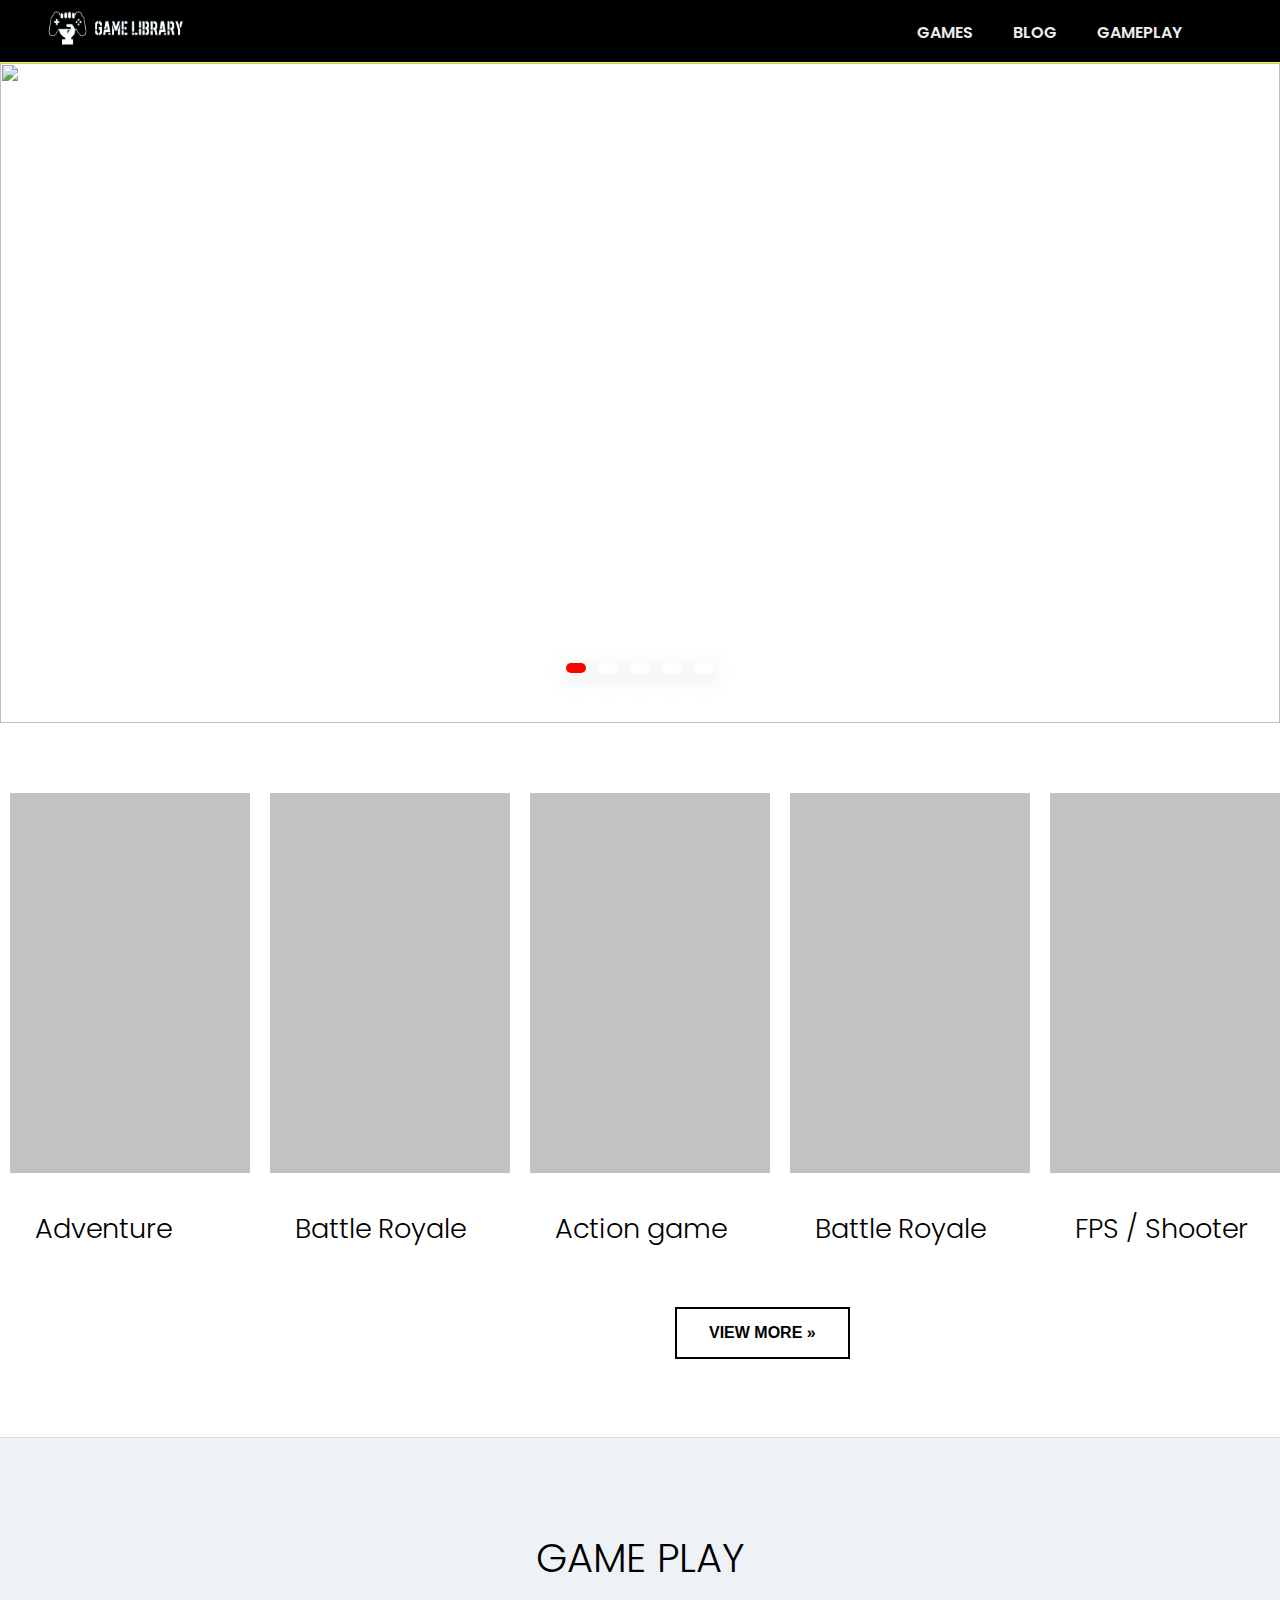
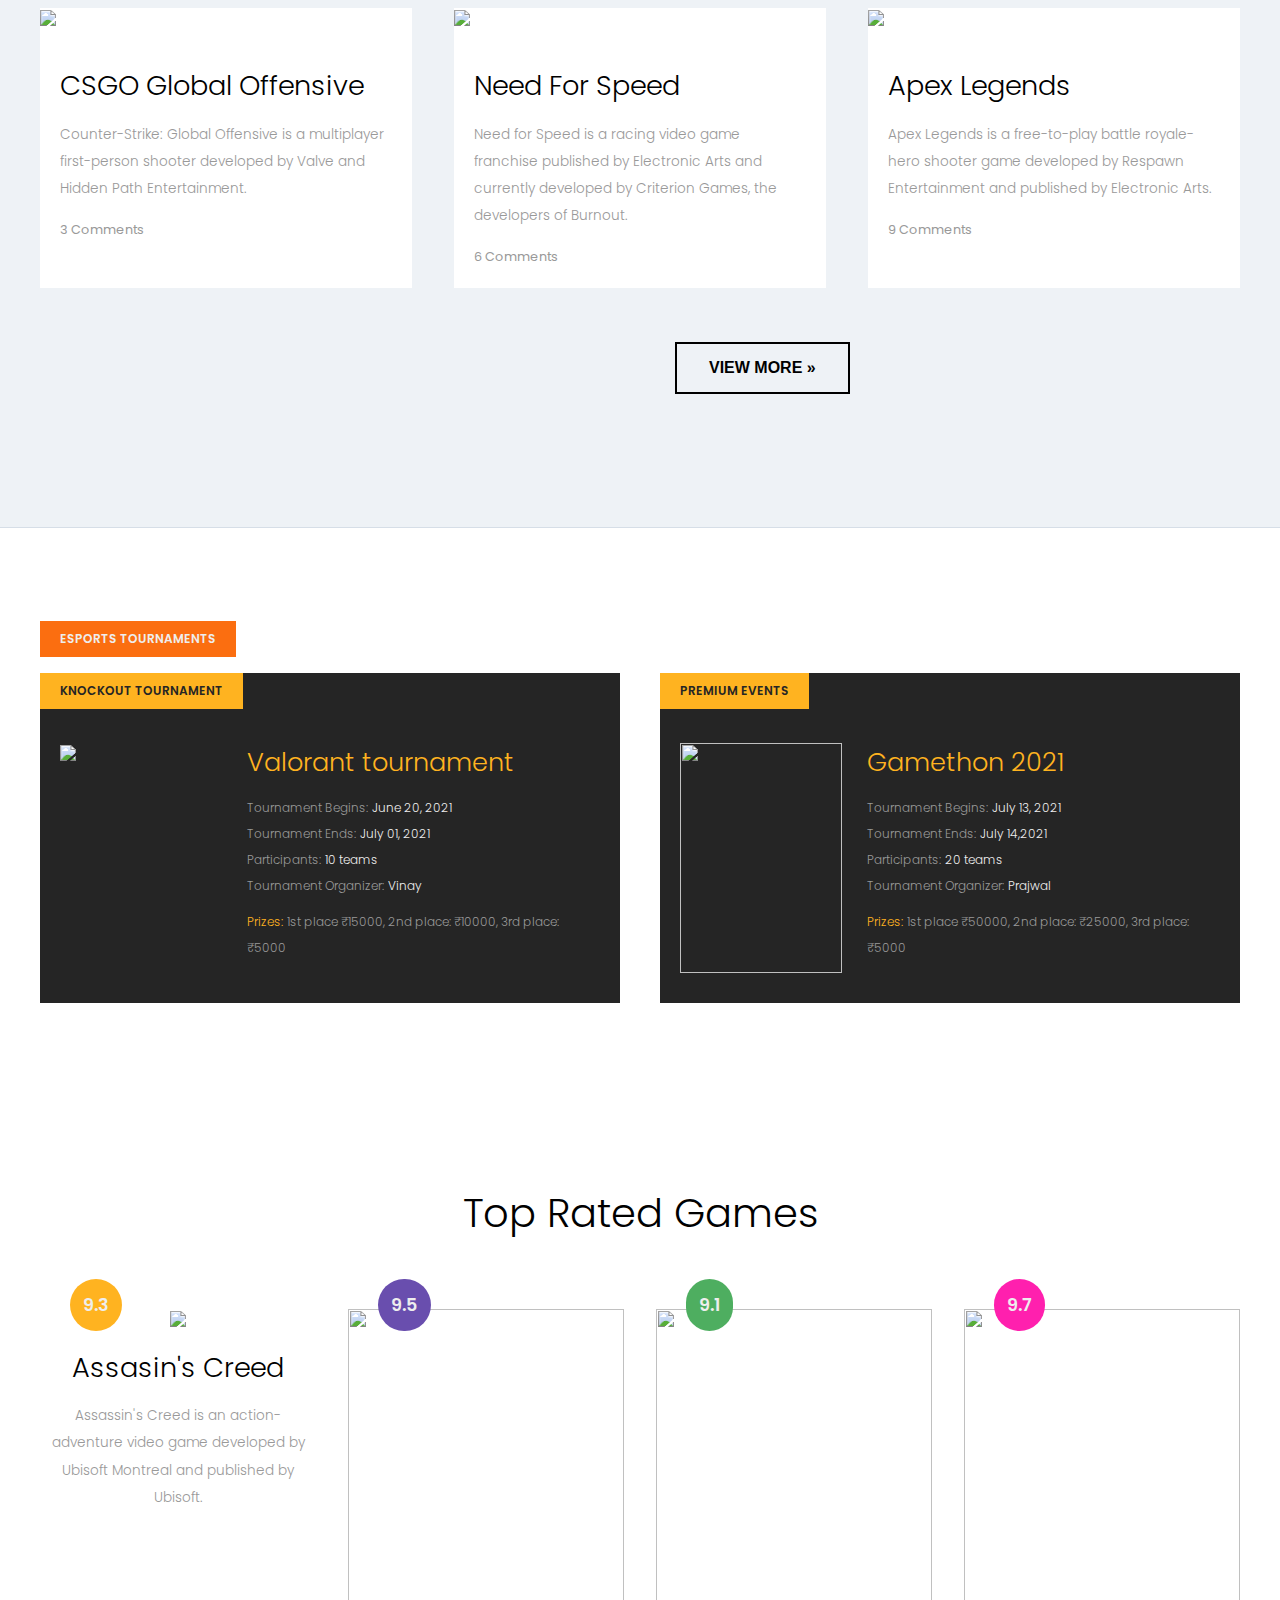
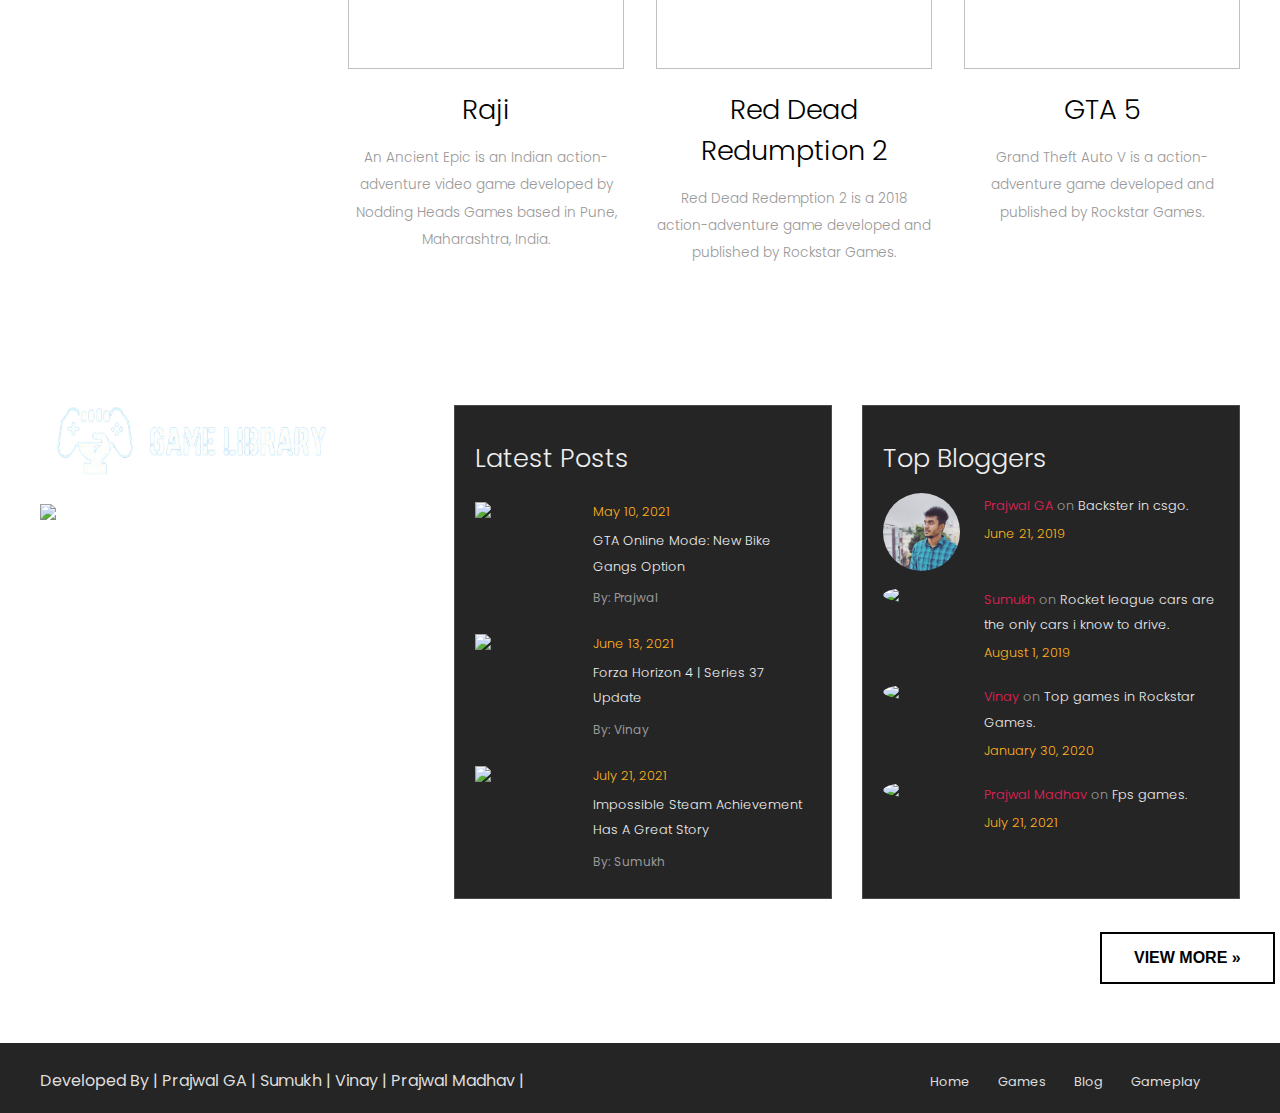
==== index.html @ 88065fc9 "Add files via upload" ====
<!DOCTYPE html>
<html>
    <head>
        <title>Game Library website</title>
        <meta name="viewport" content="width=device-width, initial-scale=1.0">
        <link href="styles.css" rel="Stylesheet" type="text/css" />
    </head>

    <body>
        <header>
            <div class="flex">
                <div class="logo">
                    <a href="#"><img src="logo.png" height="150px" id="logos" width='250px'alt="Game Library  Logo" /></a>
                </div>
                <nav>
                    <button id="nav-toggle" class="hamburger-menu">
                        <span class="strip"></span>
                        <span class="strip"></span>
                        <span class="strip"></span>
                    </button>
                    <ul id="nav-menu-container">
                        <li><a href="#"></a></li>
                        <li><a href="games.html">GAMES</a></li>
                        <li><a href="blog.html">BLOG</a></li>
                        <li><a href="gameplay.html">GAMEPLAY</a></li>
                        <li><a href="#"></a></li>
                    </ul>
                </nav>
                
            </div>
        </header>
    
        

                <div class="slider">
                    <div class="slide active">
                    <a href="https://www.callofduty.com/">
                    <img src="https://www.teahub.io/photos/full/56-564236_free-call-of-duty-black-ops-2-hd.jpg" alt="" >
                    </a>
                    <div class="info">
                        <h2></h2>
                        <p></p>
                    </div>
                    </div>
                    <div class="slide">
                    <a href="https://www.ea.com/en-gb/games/fifa/fifa-20">
                    <img src="https://www.apexxradio.com/wp-content/uploads/2020/04/zidane-fifa201.jpg" alt="">
                    </a>
                    <div class="info">
                        <h2></h2>
                        <p></p>
                    </div>
                    </div>
                    <div class="slide">
                    <a href="https://www.minecraft.net/en-us">
                    <img src="https://wallpapercave.com/wp/wp8484599.jpg" alt="">
                    </a>
                    <div class="info">
                        <h2></h2>
                        <p></p>
                    </div>
                    </div>
                    <div class="slide">
                    <a href="https://store.steampowered.com/app/730/CounterStrike_Global_Offensive/">
                    <img src="https://img.wallpapersafari.com/desktop/1920/1080/4/5/57ORE0.jpg" alt="">
                    </a>
                    <div class="info">
                        <h2></h2>
                        <p></p>
                    </div>
                    </div>
                    <div class="slide">
                    <a href="https://www.rockstargames.com/V/restricted-content/agegate/form?redirect=https%3A%2F%2Fwww.rockstargames.com%2FV%2F&options=&locale=en_us">
                    <img src="https://wallpaperaccess.com/full/707100.jpg" alt="">
                    </a>
                    <div class="info">
                        <h2></h2>
                        <p></p>
                    </div>
                    </div>
                    <div class="navigation">
                    <i class="fas fa-chevron-left prev-btn"></i>
                    <i class="fas fa-chevron-right next-btn"></i>
                    </div>
                    <div class="navigation-visibility">
                    <div class="slide-icon active"></div>
                    <div class="slide-icon"></div>
                    <div class="slide-icon"></div>
                    <div class="slide-icon"></div>
                    <div class="slide-icon"></div>
                    </div>
                </div>

                <main>
                    <section id="hero-image">
                        <div class="hero-marketing-text">
                            <h1><span></span></h1>
                            <h1> </h1>
                            <h5> </h5>
                            
                        </div>
                    </section>

        <!--
            <section id="latest-news">
                        <div class="flex">
                            <h5>Latest News</h5>
                            <div id="latest-news-container">
                                <div class="latest-news-item">
                                    <span class="badge new">New</span>
                                    <span class="latest-news-text">Lorem ipsum dolor sit amet, consectectur adipiscing elit ipsum.</span>
                                </div>
                            </div>
                        </div>
                    </section>--> 

                    <section id="game-types-boxes">
                        
                            <div class="flex">
                                <div class="box new">
                                    <div class="shade"></div>
                                    <span class="badge new"></span>
                                    <div class="contents">
                                        <h4>Adventure</h4>
                                        <p></p>
                                        <a href="#" class="comments"></a>
                                    </div>
                                </div>
                        

                        
                            <div class="box strategy">
                                <div class="shade"></div>
                                <span class="badge strategy"></span>
                                <div class="contents">
                                    <h4>Battle Royale </h4>
                                    <p></p>
                                    <a href="#" class="comments"></a>
                                </div>
                            </div>
                                            

                            <div class="box watchdogs">
                                <div class="shade"></div>
                                <span class="badge watchdogs"></span>
                                <div class="contents">
                                    <h4>Action game</h4>
                                    <p></p>
                                    <a href="#" class="comments"></a>
                                </div>
                            </div>

                            <div class="box fortnite">
                                <div class="shade"></div>
                                <span class="badge fortnite"></span>
                                <div class="contents">
                                    <h4>Battle Royale</h4>
                                    <p></p>
                                    <a href="#" class="comments"></a>
                                </div>
                            </div>

                            

                            <div class="box valorant">
                                <div class="shade"></div>
                                <span class="badge valorant"></span>
                                <div class="contents">
                                    <h4>FPS / Shooter</h4>
                                    <p></p>
                                    <a href="#" class="comments"></a>
                                </div>
                            </div>
                            
                        </div>
                        <a href="games.html" >
                            <p><button class="buttonnn"><b>VIEW MORE »</b></button></p>
                              </a>
                              
                    </section>

                    <section id="recent-games">
                        <h1>GAME PLAY</h1>
                        <div class="flex">
                            <div class="box">
                                <span class="badge new"></span>
                                <img src="https://media1.tenor.com/images/a952cc814cc72c1bb38d972f60461192/tenor.gif?itemid=9262028" />
                                <div class="box-lower-section">
                                    <h4>CSGO Global Offensive</h4>
                                    <p>Counter-Strike: Global Offensive is a multiplayer first-person shooter developed by Valve and Hidden Path Entertainment.</p>
                                    <a href="#" class="comments">3 Comments</a>
                                </div>
                            </div>
                            <div class="box">
                                <span class="badge racing"></span>
                                <img src="https://media2.giphy.com/media/l4FGrwqeEZGHNUVxK/giphy.gif" />
                                <div class="box-lower-section">
                                    <h4>Need For Speed</h4>
                                    <p>Need for Speed is a racing video game franchise published by Electronic Arts and currently developed by Criterion Games, the developers of Burnout.</p>
                                    <a href="#" class="comments">6 Comments</a>
                                </div>
                            </div>

                            <div class="box">
                                <span class="badge adventure"></span>
                                <img src="https://i.pinimg.com/originals/f1/0f/29/f10f299a103bf7f6650dd32bd08e23c1.gif" />
                                <div class="box-lower-section">
                                    <h4>Apex Legends</h4>
                                    <p>Apex Legends is a free-to-play battle royale-hero shooter game developed by Respawn Entertainment and published by Electronic Arts.</p>
                                    <a href="#" class="comments">9 Comments</a>
                                </div>
                            </div>
                        </div>

                        <a href="gameplay.html" >
                            <p><button class="buttonn"><b>VIEW MORE »</b></button></p>
                              </a>
                    </section>

                    <section id="tournaments">
                        <div class="flex">
                            <span class="badge tournaments">Esports Tournaments</span>
                            <div class="box">
                                <span class="badge premium-tournament">Knockout Tournament</span>
                                <div class="tournaments-image">
                                    <img src="https://d1csarkz8obe9u.cloudfront.net/posterpreviews/valorant-video-game-tournament-flyer-design-template-b529a33e26e515897430d009f7d49bd6_screen.jpg?ts=1588734162" />
                                </div>
                                <div class="tournaments-content">
                                    <h3>Valorant tournament</h3>
                                    <div><label>Tournament Begins:</label> <strong>June 20, 2021</strong></div>
                                    <div><label>Tournament Ends:</label> <strong>July 01, 2021</strong></div>
                                    <div><label>Participants:</label> <strong>10 teams</strong></div>
                                    <div><label>Tournament Organizer:</label> <strong>Vinay</strong></div>
                                    <div><label class="prizes">Prizes:</label> <label>1st place ₹15000, 2nd place: ₹10000, 3rd place: ₹5000</label></div>
                                </div>
                            </div>

                            <div class="box">
                                <span class="badge premium-tournament">Premium Events</span>
                                <div class="tournaments-image">
                                    <img src="https://d1csarkz8obe9u.cloudfront.net/posterpreviews/video-game-event-poster-template-9990769f49d407d7c8d3cd5b0cd9f586_screen.jpg?ts=1561447849" height="230px" />
                                </div>
                                <div class="tournaments-content">
                                    <h3>Gamethon 2021</h3>
                                    <div><label>Tournament Begins:</label> <strong>July 13, 2021</strong></div>
                                    <div><label>Tournament Ends:</label> <strong>July 14,2021</strong></div>
                                    <div><label>Participants:</label> <strong>20 teams</strong></div>
                                    <div><label>Tournament Organizer:</label> <strong>Prajwal</strong></div>
                                    <div><label class="prizes">Prizes:</label> <label>1st place ₹50000, 2nd place: ₹25000, 3rd place: ₹5000 </label></div>
                                </div>
                            </div>
                        </div>
                    </section>

                    <section id="recent-reviews">
                        <h1>Top Rated Games</h1>
                        <div class="flex">
                            <div class="box">
                                <span class="rating-badge gold">9.3</span>
                                <div class="recent-reviews-image">
                                    <a href="https://www.ubisoft.com/en-us/game/assassins-creed">
                                    <img src="https://onclickwebdesign.com/wp-content/uploads/recent_reviews_1.jpg" />
                                </a>
                                </div>
                                <div>
                                    <h4>Assasin's Creed</h4>
                                    <p>Assassin's Creed is an action-adventure video game developed by Ubisoft Montreal and published by Ubisoft.</p>
                                </div>
                            </div>

                            <div class="box">
                                <span class="rating-badge purple">9.5</span>
                                <div class="recent-reviews-image">
                                    <a href="https://store.steampowered.com/app/730390/Raji_An_Ancient_Epic/">
                                    <img src="https://www.freshfounder.com/wp-content/uploads/2020/09/bd1cf9_11b8be3cd8f343bdb4f2b324d76c7435_mv2_compress12.jpg" height="360px"/>
                                    </a>
                                </div>
                                <div>
                                    <h4>Raji</h4>
                                    <p>An Ancient Epic is an Indian action-adventure video game developed by Nodding Heads Games based in Pune, Maharashtra, India.</p>
                                </div>
                            </div>

                            <div class="box">
                                <span class="rating-badge green">9.1</span>
                                <div class="recent-reviews-image">
                                    <a href="https://www.rockstargames.com/reddeadredemption2/restricted-content/agegate/form?redirect=https%3A%2F%2Fwww.rockstargames.com%2Freddeadredemption2%2F&options=&locale=en_us">
                                    <img src="https://m.media-amazon.com/images/I/71xXltc-MHL._AC_SL1024_.jpg" height="360px" />
                                    </a>
                                </div>
                                <div>
                                    <h4>Red Dead Redumption 2</h4>
                                    <p>Red Dead Redemption 2 is a 2018 action-adventure game developed and published by Rockstar Games.</p>
                                </div>
                            </div>

                            <div class="box">
                                <span class="rating-badge violet">9.7</span>
                                <div class="recent-reviews-image">
                                    <a href="https://www.rockstargames.com/V/restricted-content/agegate/form?redirect=https%3A%2F%2Fwww.rockstargames.com%2FV%2F&options=&locale=en_us">
                                    <img src="https://cdn.eteknix.com/wp-content/uploads/2012/11/gta-v-poster-01.jpg" height="360px"/>
                                    </a>
                                </div>
                                <div>
                                    <h4>GTA 5</h4>
                                    <p>Grand Theft Auto V is a action-adventure game developed and published by Rockstar Games.</p>
                                </div>
                            </div>
                        </div>
                    </section>

                    <section id="posts-comments">
                        <div class="flex">
                            <div class="game-warrior">
                                <img src="logo.png" height="70px" width="300px"/>
                                <p></p>
                                <img class="footer-graphic" src="https://onclickwebdesign.com/wp-content/uploads/sword_lady_footer.png" />
                            </div>

                            <div class="posts-comments-box">
                                <h3>Latest Posts</h3>
                                <div class="post-item">
                                    <img src="https://onclickwebdesign.com/wp-content/uploads/latest_posts_1.jpg" />
                                    <div>
                                        <h5>May 10, 2021</h5>
                                        <p>GTA Online Mode: New Bike Gangs Option</p>
                                        <small>By: Prajwal</small>
                                    </div>
                                </div>

                                <div class="post-item">
                                    <img src="https://onclickwebdesign.com/wp-content/uploads/latest_posts_2.jpg" />
                                    <div>
                                        <h5>June 13, 2021</h5>
                                        <p>Forza Horizon 4 | Series 37 Update</p>
                                        <small>By: Vinay</small>
                                    </div>
                                </div>

                                <div class="post-item">
                                    <img src="https://onclickwebdesign.com/wp-content/uploads/latest_posts_3.jpg" />
                                    <div>
                                        <h5>July 21, 2021</h5>
                                        <p>Impossible Steam Achievement Has A Great Story</p>
                                        <small>By: Sumukh</small>
                                    </div>
                                </div>
                            </div>

                            <div class="posts-comments-box">
                                <h3>Top Bloggers</h3>
                                <div class="comments-item">
                                    <img src="ga.jpeg" />
                                    <div>
                                        <p><span class="author">Prajwal GA</span> <span>on</span> Backster in csgo.</p>
                                        <h5>June 21, 2019</h5>
                                    </div>
                                </div>

                                <div class="comments-item">
                                    <img src="https://avatars.githubusercontent.com/u/48212565?v=4" />
                                    <div>
                                        <p><span class="author">Sumukh </span> <span>on</span> Rocket league cars are the only cars i know to drive.</p>
                                        <h5>August 1, 2019</h5>
                                    </div>
                                </div>

                                <div class="comments-item">
                                    <img src="https://avatars.githubusercontent.com/u/86608961?s=400&u=b388c5f280785260f579a699feef9a76ff6576cc&v=4" />
                                    <div>
                                        <p><span class="author">Vinay </span> <span>on</span> Top games in Rockstar Games.</p>
                                        <h5>January 30, 2020</h5>
                                    </div>
                                </div>

                                <div class="comments-item">
                                    <img src="pg.jpg" />
                                    <div>
                                        <p><span class="author">Prajwal Madhav</span> <span>on</span> Fps games.</p>
                                        <h5>July 21, 2021</h5>
                                    </div>
                                </div>
                            </div>
                        </div>
                        <a href="blog.html" >
                            <p><button class="buttonnnn"><b>VIEW MORE »</b></button></p>
                              </a>
                    </section>
                </main>

                <footer>
                    <div class="flex">
                        <small> <span class="footer-heart">Developed By | Prajwal GA | Sumukh | Vinay | Prajwal Madhav |</span>  <a href="" target="_blank"></a></small>
                        <ul>
                            <li>
                                <a href="#">Home</a>
                            </li>

                            <li>
                                <a href="games.html">Games</a>
                            </li>

                            <li>
                                <a href="blog.html">Blog</a>
                            </li>

                            <li>
                                <a href="gameplay.html">Gameplay</a>
                            </li>

                            <li>
                                <a href="#"></a>
                            </li>
                        </ul>
                    </div>
                </footer>

                <script>
                    document.getElementById('nav-toggle').addEventListener('click', function () {
                        let navMenu = document.getElementById('nav-menu-container');
                        navMenu.style.display = navMenu.offsetParent === null ? 'block' : 'none';
                    });
                </script>

                <script type="text/javascript">
                    const slider = document.querySelector(".slider");
                    const nextBtn = document.querySelector(".next-btn");
                    const prevBtn = document.querySelector(".prev-btn");
                    const slides = document.querySelectorAll(".slide");
                    const slideIcons = document.querySelectorAll(".slide-icon");
                    const numberOfSlides = slides.length;
                    var slideNumber = 0;
                
                    //image slider next button
                    nextBtn.addEventListener("click", () => {
                    slides.forEach((slide) => {
                        slide.classList.remove("active");
                    });
                    slideIcons.forEach((slideIcon) => {
                        slideIcon.classList.remove("active");
                    });
                
                    slideNumber++;
                
                    if(slideNumber > (numberOfSlides - 1)){
                        slideNumber = 0;
                    }
                
                    slides[slideNumber].classList.add("active");
                    slideIcons[slideNumber].classList.add("active");
                    });
                
                    //image slider previous button
                    prevBtn.addEventListener("click", () => {
                    slides.forEach((slide) => {
                        slide.classList.remove("active");
                    });
                    slideIcons.forEach((slideIcon) => {
                        slideIcon.classList.remove("active");
                    });
                
                    slideNumber--;
                
                    if(slideNumber < 0){
                        slideNumber = numberOfSlides - 1;
                    }
                
                    slides[slideNumber].classList.add("active");
                    slideIcons[slideNumber].classList.add("active");
                    });
                
                    //image slider autoplay
                    var playSlider;
                
                    var repeater = () => {
                    playSlider = setInterval(function(){
                        slides.forEach((slide) => {
                        slide.classList.remove("active");
                        });
                        slideIcons.forEach((slideIcon) => {
                        slideIcon.classList.remove("active");
                        });
                
                        slideNumber++;
                
                        if(slideNumber > (numberOfSlides - 1)){
                        slideNumber = 0;
                        }
                
                        slides[slideNumber].classList.add("active");
                        slideIcons[slideNumber].classList.add("active");
                    }, 4000);
                    }
                    repeater();
                
                    //stop the image slider autoplay on mouseover
                    slider.addEventListener("mouseover", () => {
                    clearInterval(playSlider);
                    });
                
                    //start the image slider autoplay again on mouseout
                    slider.addEventListener("mouseout", () => {
                    repeater();
                    });
                </script>
    
    </body>
</html>
---- styles.css ----
@import url('https://fonts.googleapis.com/css2?family=Poppins:wght@200;500&display=swap%27');

body {
    font-family: 'Poppins', sans-serif;
    margin: 0;
}

/* start: global style rules */
h1, h2, h3, h4, h5 {
    line-height: 1.5;
    font-weight: 300;
    margin: 0.5em 0;
}

h1 {
    font-size: 2.5em;
    font-style: bold;
}

h2 {
    font-size: 2em;
}

h3 {
    font-size: 1.6em;
}

h4 {
    font-size: 1.7em;
    font-style: bold;
   
       
    
}

h5 {
    font-size: 1.2em;
}

a {
    text-decoration: none;
}

p, label, strong {
    line-height: 2;
    font-size: 0.85em;
    font-weight: 300;
}

.flex {
    display: flex;
    max-width: 1200px;
    margin: 0 auto;
    padding: 0 15px;
    justify-content: space-between;
}

.badge {
    padding: 9px 20px;
    color: #eee;
    display: inline-block;
    text-transform: uppercase;
    font-weight: 600;
    text-align: center;
    font-size: 0.75em;
}





.badge.tournaments {
    background-color: #FB6E10;
    
}

.badge.premium-tournament {
    background-color: #FFB320;
    color: #252525;
}

.shade {
    position: absolute;
    z-index: 1;
    width: 100%;
    height: 100%;
    top: 0;
    left: 0;
    background: rgba(0, 0, 0, 0.24);
    
}
/* end: global style rules */

/* start: header styles */
header {
    background-color: #000000;
    padding: 10px 0;
    position:relative;
    border-bottom: 1px solid #fbff00;
}

.hamburger-menu {
    background-color: transparent;
    border: 1px solid #FFB320;
    padding: 3px 5px;
    width: 30px;
    cursor: pointer;
    display: none;
}

.hamburger-menu .strip {
    display: block;
    height: 1px;
    background-color: #FFB320;
    margin: 4px 0;
}

nav ul {
    list-style-type: none;
    padding: 0;
    margin: 10px 0 0;
}

nav ul li {
    display: inline-block;
    font-size: 1em;
    margin: 0 18px;
}

nav ul li a {
    color: #eee;
    font-weight: 600;
}

nav ul li a:hover {
    color: #ff2020;
}

#login-register-button {
    background-color: #FFB320;
    color: #131313;
    border-radius: 20px;
    padding: 10px 15px;
    font-size: 0.85em;
    font-weight: 600;
}
/* end: header styles */

/* start: hero styles */
/*#hero-image {
    background-size: cover;    
    height: 820px;
    background-image: url('https://wallpapercave.com/wp/wp3276758.jpg');
    opacity: 1;
}*/

.hero-marketing-text {
    max-width: 1200px;
    margin: -30px auto 0;
    position: absolute;
    top: 20%;
    left: 0;
    right: 0;
    padding: 0 20px;
}

.hero-marketing-text h1 {
    color: rgb(0, 0, 0);
    font-size: 3.5em;
    font-weight: 500;
    margin: auto;
}

.hero-marketing-text span {
    color: #FFB320;
}

.hero-marketing-text h5 {
    color: #eee;
    font-size: 0.85em;
    font-weight: 300;
    max-width: 500px;
    line-height: 2;
    margin-bottom: 2.5em;
}

.hero-marketing-text button {
    background-color: #FFB320;
    color: #131313;
    border-radius: 25px;
    padding: 15px 25px;
    font-size: 0.85em;
    font-weight: 600;
    border: none;
    cursor: pointer;
}
/* end: hero styles */

/* start: latest news styles */
#latest-news {
    margin-bottom: 75px;
}

#latest-news .flex {
    justify-content: flex-start;
    max-width: 100%;
    padding: 0;
}

#latest-news .flex h5 {
    flex-basis: 25%;
    background-color: #FFB320;
    padding: 25px;
    margin: 0;
    text-align: right;
    color: #eee;
    font-size: 1.2em;
}

#latest-news-container {
    background-color: #131313;
    position: relative;
    flex-basis: 75%;
    padding: 25px;
}

#latest-news-container .badge {
    margin-right: 20px;
}

#latest-news-container .latest-news-text {
    color: #eee;
}
/* end: latest news styles */

/* start: game types styles */
#game-types-boxes {
    margin-bottom: 90px;
    margin-top:70px;
    margin-right:50px;
    background: rgb(255, 255, 255);
    background-size: 100%;
    
    
    
}
#game-types-boxes .box {
    flex-basis: 25%;
    position: relative;
    height: 380px;

}


#game-types-boxes .box.new {
    background: url('https://images-na.ssl-images-amazon.com/images/I/71uIPaOHQhL.jpg') top center no-repeat;
    background-size: cover;
    right:5px;

}

#game-types-boxes .box.strategy {
    background: url('https://m.media-amazon.com/images/M/MV5BM2U5ZTIxMzUtMmQ5MC00YTdhLThjOWYtODUzNDQ0MThmMmQ4XkEyXkFqcGdeQXVyNzg5OTk2OA@@._V1_.jpg') top center no-repeat;
    background-size: cover;
    left:15px;
}


#game-types-boxes .box.watchdogs {
    background: url('https://m.media-amazon.com/images/M/MV5BM2EzNmU3NGYtYTcyMy00M2M1LTkyMGUtYjFlNGE0OTFmYmMxXkEyXkFqcGdeQXVyMzY0MTE3NzU@._V1_.jpg') top center no-repeat;
    background-size: cover;
    left:35px;
}
#game-types-boxes .box.fortnite {
    background: url('https://i.pinimg.com/originals/fc/dc/10/fcdc10311cc9da14cd5321f6e03d20ac.png') top center no-repeat;
    background-size: cover;
    left:55px;
}

#game-types-boxes .box.valorant {
    background: url('https://m.media-amazon.com/images/M/MV5BNmNhM2NjMTgtNmIyZC00ZmVjLTk4YWItZmZjNGY2NThiNDhkXkEyXkFqcGdeQXVyODU4MDU1NjU@._V1_.jpg') top center no-repeat;
    background-size: cover;
    left:75px;
}

#game-types-boxes .box .badge {
    position: relative;
    z-index: 2;
    top: 20px;
    left: 20px;
}

#game-types-boxes .box .contents {
    position: absolute;
    z-index: 2;
    bottom: -90px;
    left: 0px;
    color: rgb(0, 0, 0);
    padding: 0 35px 0 25px;
    
}

#game-types-boxes .box .contents a {
    font-size: 0.8em;
    font-weight: 300;
    color: #999;
}
/* end: game types styles */

/* start: recent games styles */
#recent-games {
    background: url('https://onclickwebdesign.com/wp-content/uploads/recent_games_bg.png') top center no-repeat;
    background-color: #eef2f6;
    border-top: 1px solid #d6dee7;
    border-bottom: 1px solid #d6dee7;
    padding: 70px 0 120px;
}

#recent-games h1 {
    text-align: center;
}

#recent-games .box {
    position: relative;
    flex-basis: 31%;
    background-color: #fff;
}

#recent-games .box .badge {
    position: absolute;
    top: 20px;
    left: 20px;
    z-index: 2;
}

#recent-games .box img {
    width: 100%;
}

#recent-games .box .box-lower-section {
    padding: 20px;
}

#recent-games .box .box-lower-section p {
    color: #999;
}

#recent-games .box .box-lower-section a {
    color: #999;
    font-size: 0.8em;
}
/* end: recent games styles */

/* start: tournaments styles */
#tournaments {
    background: url('https://onclickwebdesign.com/wp-content/uploads/footer_bg_pattern.png') 0 0 repeat;
    padding: 125px 0 105px;
}

#tournaments .flex {
    position: relative;
}

#tournaments .badge {
    position: absolute;
    top: 0;
    left: 0;
    z-index: 2;
}

#tournaments .badge.tournaments {
    top: -32px;
    left: 15px;
}

#tournaments .box {
    background-color: #252525;
    padding: 70px 20px 40px;
    flex-basis: 45%;
    top:20px;
    position: relative;
}

#tournaments .box .tournaments-image {
    float: left;
    width: 30%;
}

#tournaments .box .tournaments-image img {
    width: 100%;
}

#tournaments .box .tournaments-content {
    float: left;
    margin-left: 25px;
    width: 60%;
}

#tournaments .box .tournaments-content h3 {
    color: #FFB320;
    margin-top: 0;
}

#tournaments .box .tournaments-content label {
    color: #999;
    font-size: 0.75em;
}

#tournaments .box .tournaments-content label.prizes {
    color: #FFB320;
    display: inline-block;
    margin-top: 12px;
}

#tournaments .box .tournaments-content strong {
    color: #eee;
    font-size: 0.75em;
}
/* end: tournaments styles */

/* start: recent reviews styles */
#recent-reviews {
    background: url('https://onclickwebdesign.com/wp-content/uploads/recent_reviews_bg.png') top right no-repeat;
    background-size: cover;
    padding: 75px 0 50px;
}

#recent-reviews h1 {
    text-align: center;
    margin-bottom: 1.65em;
}

#recent-reviews .box {
    flex-basis: 23%;
    position: relative;
    text-align: center;
}

#recent-reviews .box .rating-badge {
    border-radius: 28px;
    padding: 13px;
    font-size: 1.1em;
    color: #eee;
    font-weight: 600;
    background-color: #FFB320;
    position: absolute;
    top: -30px;
    left: 30px;
}

#recent-reviews .box .rating-badge.purple {
    background-color: #694EAE;
}

#recent-reviews .box .rating-badge.green {
    background-color: #4EAE60;
}

#recent-reviews .box .rating-badge.violet {
    background-color: #FF20AE;
}

#recent-reviews .box .recent-reviews-image {
    margin-bottom: 0.75em;
    overflow: hidden;
}

#recent-reviews .box .recent-reviews-image img {
    width: 100%;
}

#recent-reviews .box p {
    color: #999;
}
/* end: recent reviews styles */

/* start: posts/comments styles */
#posts-comments {
    background: url('https://onclickwebdesign.com/wp-content/uploads/footer_bg_pattern.png') 0 0 repeat;
    padding: 75px 0;
}

#posts-comments .game-warrior {
    flex-basis: 32%;
    position: relative;
}

#posts-comments .game-warrior p {
    color: #eee;
    font-weight: 600;
}

#posts-comments .game-warrior img {
    margin-bottom: 0.5em;
}

#posts-comments .game-warrior img.footer-graphic {
    position: absolute;
    margin-bottom: 0;
    width: 115%;
}

#posts-comments .posts-comments-box {
    flex-basis: 28%;
    background-color: #252525;
    padding: 20px 20px 25px;
    border: 1px solid #4a4a4a;
}

#posts-comments .posts-comments-box h3 {
    color: #eee;
}

.post-item {
    margin-top: 25px;
}

.post-item:first-child {
    margin-top: 0;
}

.post-item:after {
    content: "";
    display: table;
    clear: both;
}

.post-item img {
    float: left;
    width: 30%;
}

.post-item > div {
    float: left;
    margin-left: 5%;
    width: 65%;
}

.post-item > div h5 {
    color: #FFB320;
    font-size: 0.8em;
    margin-top: 0;
}

.post-item > div p {
    color: #eee;
    margin: 5px 0;
    font-size: 0.8em;
}

.post-item > div small {
    color: #999;
    font-size: 0.75em;
}

.comments-item {
    margin-top: 1em;
}

.comments-item:first-child {
    margin-top: 0;
}

.comments-item:after {
    content: "";
    display: table;
    clear: both;
}

.comments-item img {
    width: 23%;
    height: auto;
    border-radius: 50%;
    float: left;
}

.comments-item > div {
    float: left;
    margin-left: 7%;
    width: 70%;
}

.comments-item > div p {
    color: #eee;
    font-size: 0.8em;
    margin: 0 0 5px;
}

.comments-item > div p span {
    color: #999;
}

.comments-item > div p span.author {
    color: #E92159;
}

.comments-item > div h5 {
    color: #FFB320;
    font-size: 0.8em;
    margin-top: 0;
}
/* end: posts/comments styles */

/* start: footer styles */
footer {
    background-color: #252525;
    padding: 25px 0 20px;
    margin-top:-30px;
}

footer small {
    color: #ddd;
    font-size: 0.9em;
}

footer small .footer-heart {
    font-size: 16px;
}

footer small a {
    color: #007BDC;
}

footer ul {
    list-style-type: none;
    margin: 0;
}

footer ul li {
    display: inline-block;
    margin: 0 12px;
}

footer ul li a {
    color: #ddd;
    font-size: 0.8em;
}
/* end: footer styles */

/* start: media queries */
@media (max-width: 1200px) {
    .flex {
        max-width: 1000px;
    }

    .latest-news-item {
        font-size: 0.8em;
    }

    #tournaments .box .tournaments-content {
        margin-left: 15px;
    }

    #tournaments .box .tournaments-content h3 {
        font-size: 1.4em;
        margin-bottom: 0.2em;
    }
}

@media (max-width: 991px) {
    .flex {
        max-width: 720px;
    }

    nav ul li {
        margin: 0 12px;
        font-size: 0.85em;
    }

    #latest-news .flex h5 {
        width: 15%;
    }

    #game-types-boxes .flex {
        flex-wrap: wrap;
    }

    #game-types-boxes .box {
        flex-basis: 50%;
    }

    #tournaments .box {
        flex-basis: 42%;
    }

    #tournaments .box .tournaments-image {
        float: none;
        width: 100%;
        margin-bottom: 10px;
        height: 250px;
        overflow: hidden;
    }

    #tournaments .box .tournaments-content {
        margin-left: 0;
        width: 100%;
    }
    
    #recent-reviews {
        background: none;
    }

    #recent-reviews .flex {
        flex-wrap: wrap;
    }

    #recent-reviews .box {
        flex-basis: 48%;
        margin-bottom: 45px;
    }

    #posts-comments .flex {
        flex-wrap: wrap;
    }

    #posts-comments .game-warrior {
        flex-basis: 100%;
        margin-bottom: 40px;
    }

    #posts-comments .posts-comments-box {
        flex-basis: 43%;
    }

    #posts-comments .game-warrior img.footer-graphic {
        display: none;
    }

    footer .flex {
        flex-wrap: wrap-reverse;
    }

    footer small {
        flex-basis: 100%;
        font-size: 0.75em;
        text-align: center;
        margin-top: 20px;
        line-height: 1.5;
    }

    footer ul {
        flex-basis: 100%;
        text-align: center;
        padding: 0;
    }
} /* end 991px */

@media (max-width: 767px) {
    h4 {
        font-size: 1.2em;
    }

    .flex {
        max-width: 540px;
        
    }

    nav ul {
        display: none;
        position: absolute;
        top: 101%;
        width: 100%;
        background-color: #131313;
        left: 0;
        padding: 0;
        margin: 0;
        z-index: 1;
    }

    nav ul li {
        display: block;
        padding: 15px 0 15px 20px;
        border-bottom: 1px solid #FFB320;
        margin: 0;
    }

    nav ul li a {
        font-size: 1em;
    }

    .hamburger-menu {
        display: block;
        margin-top: 2px;
    }

    #hero-image {
        height: 650px;
        background-size: cover;
    }
    #logos{
        size:500px;

    }

    .hero-marketing-text {
        margin-top: -85px;
    }

    .hero-marketing-text h1 {
        font-size: 2.5em;
    }

    #latest-news .flex h5 {
        display: none;
    }

    #latest-news-container {
        flex-basis: 100%;
    }

    #recent-games {
        padding: 60px 0;
    }

    #game-types-boxes .box,
    #recent-games .box {
        flex-basis: 100%;
        margin-bottom: 30px;
    }

    #recent-games .flex,
    #tournaments .flex {
        flex-wrap: wrap;
    }

    #tournaments .box {
        flex-basis: 100%;
        margin-bottom: 20px;
        margin-top:20px;
    }

    #tournaments .box .tournaments-image {
        height: 400px;
    }

    #recent-reviews .box {
        flex-basis: 100%;
    }

    #recent-reviews .box .recent-reviews-image {
        height: 400px;
    }

    #posts-comments .posts-comments-box {
        flex-basis: 100%;
        margin-bottom: 40px;
    }

    footer ul li {
        margin: 0 10px;
    }

    footer ul li a {
        font-size: 0.75em;
    }
} /* end 767px */


    .logo img {
        width:150px;
        height:35px;
        padding-left: 0px;
        margin-left:0;
        margin-top: 0px;
        position: relative;
    }
 

    #login-register-button {
        padding: 10px;
        font-size: 0.65em;
    }

    #tournaments .box .tournaments-image {
        height: 220px;
    }

/* end: media queries */
/**{
    margin: 0;
    padding: 0;
    box-sizing: border-box;
    font-family: "Poppins", sans-serif;
  }*/
  
  /*body{
    height: 100vh;
    display: flex;
    justify-content: center;
    align-items: center;
    background: #000116;
  }*/
  
  .slider{
    position: relative;
    /*background-image: url("https://wallpapercave.com/wp/wp3276758.jpg");*/
    background-size:fit;
    width: 100%;
    height:100%;
    overflow: hidden;
    
  }
  
  .slider .slide{
    position: absolute;
    width: 100%;
    height: 100%;
    clip-path: circle(0% at 0 50%);
  }
  
  .slider .slide.active{
    clip-path: circle(150% at 0 50%);
    transition: 1s;
  }
  
  .slider .slide img{
    position: absolute;
    width: 100%;
    height: 100%;
    object-fit: cover;
    
  }
  
  .slider .slide .info{
    position: absolute;
    color: rgb(0, 0, 0);
    background: rgba(255, 255, 255, 0);
    width: 75%;
    margin-top: 50px;
    margin-left: 50px;
    padding: 20px;
    border-radius: 5px;
    /*box-shadow: 0 5px 25px rgb(1 1 1 / 5%);*/
  }
  
  .slider .slide .info h2{
    font-size: 2em;
    font-weight: 800;
  }
  
  .slider .slide .info p{
    font-size: 1em;
    font-weight: 400;
  }
  
  .navigation{
    height: 650px;
    display: flex;
    align-items: center;
    justify-content: space-between;
    opacity: 0;
    transition: opacity 0.5s ease;
    
  }
  
  .slider:hover .navigation{
    opacity: 1;
  }
  
  .prev-btn, .next-btn{
    z-index: 999;
    font-size: 4em;
    color: rgb(0, 0, 0);
    background:#ffffffab;
    padding: 20px;
    cursor: pointer;
  }
  
  .prev-btn{
    border-top-right-radius: 3px;
    border-bottom-right-radius: 3px;
    background-image:url("leftarrowkey.png");
    background-size: cover;
    background-repeat:no-repeat;
    
  }
  
  .next-btn{
    border-top-left-radius: 3px;
    border-bottom-left-radius: 3px;
    background-image:url("rightarrowkey.png");
    background-size: cover;
  }
  
  .navigation-visibility{
    z-index: 999;
    display: flex;
    justify-content: center;
    
  }
  
  .navigation-visibility .slide-icon{
    z-index: 999;
    background: rgba(255, 255, 255, 0.5);
    width: 20px;
    height: 10px;
    transform: translateY(-50px);
    margin: 0 6px;
    border-radius: 25px;
    box-shadow: 0 5px 25px rgb(1 1 1 / 20%);
   
  }
  
  .navigation-visibility .slide-icon.active{
    background: #ff0000;
  }
  
  @media (max-width: 900px){
    .slider{
      width: 100%;
    }
  
    .slider .slide .info{
      position: relative;
      width: 80%;
      margin-left: auto;
      margin-right: auto;
    }
  }
  
  @media (max-width: 500px){
    .slider .slide .info h2{
      font-size: 1.8em;
      line-height: 40px;
    }
  
    .slider .slide .info p{
      font-size: 0.9em;
    }
  }
  
  
    .buttonn {
        background-color: #00000000; /* Green */
        border: none;
        color: rgb(0, 0, 0);
        padding: 15px 32px;
        text-align: center;
        margin-top:40px;
        margin-left:675px;
        text-decoration: none;
        display: inline-block;
        font-size: 16px;
        transition-duration: 0.4s;
        border: 2px solid #000000;
      
  }
  .buttonn:hover {
    background-color: #000000; /* Green */
    color: white;
  }
  .buttonnn {
    background-color: #00000000; /* Green */
    border: none;
    color: rgb(0, 0, 0);
    padding: 15px 32px;
    text-align: center;
    margin-top:120px;
    margin-bottom: -80px;
    margin-left:675px;
    text-decoration: none;
    display: inline-block;
    font-size: 16px;
    transition-duration: 0.4s;
    border: 2px solid #000000;
  
}
.buttonnn:hover {
background-color: #000000; /* Green */
color: white;
}

.buttonnnn {
    background-color: #00000000; /* Green */
    border: none;
    color: rgb(0, 0, 0);
    padding: 15px 32px;
    text-align: center;
    margin-top:20px;
    margin-left:1100px;
    text-decoration: none;
    display: inline-block;
    font-size: 16px;
    transition-duration: 0.4s;
    border: 2px solid #000000;
  
}
.buttonnnn:hover {
background-color: #000000; /* Green */
color: white;
}
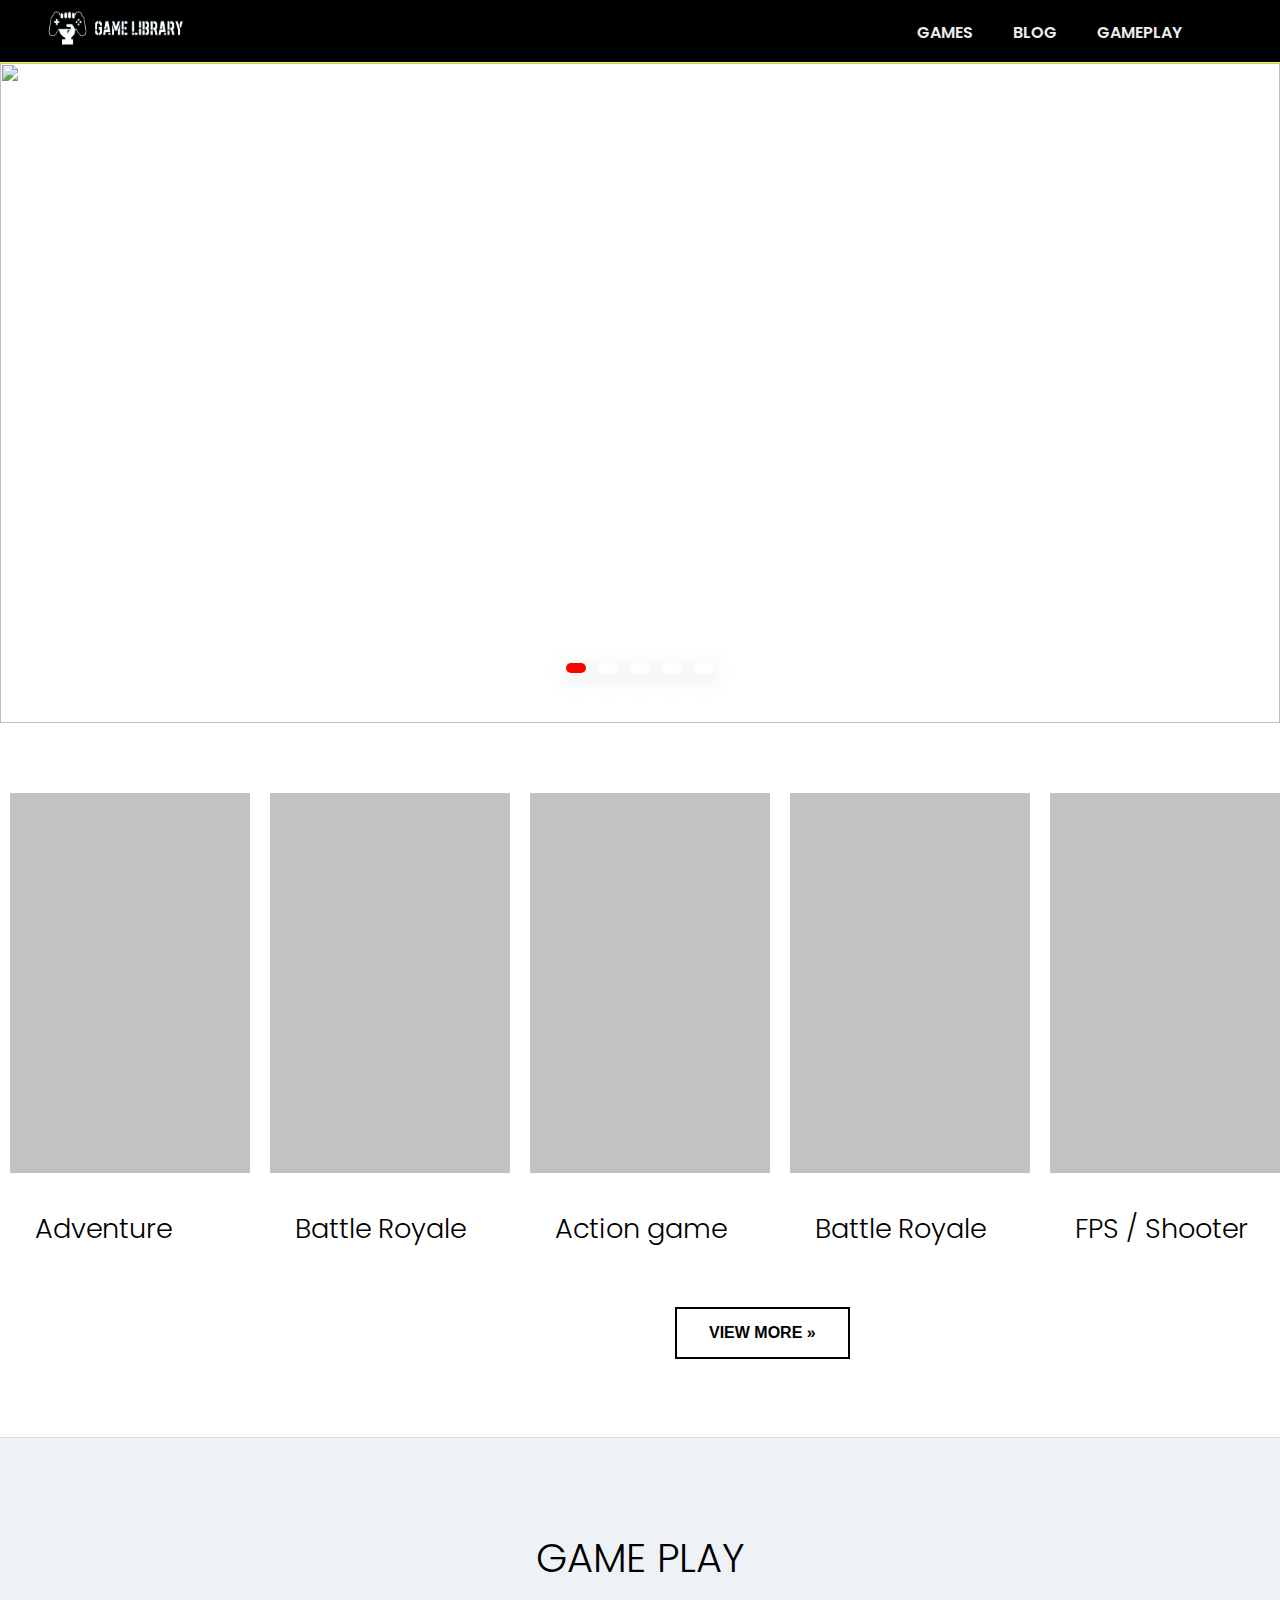
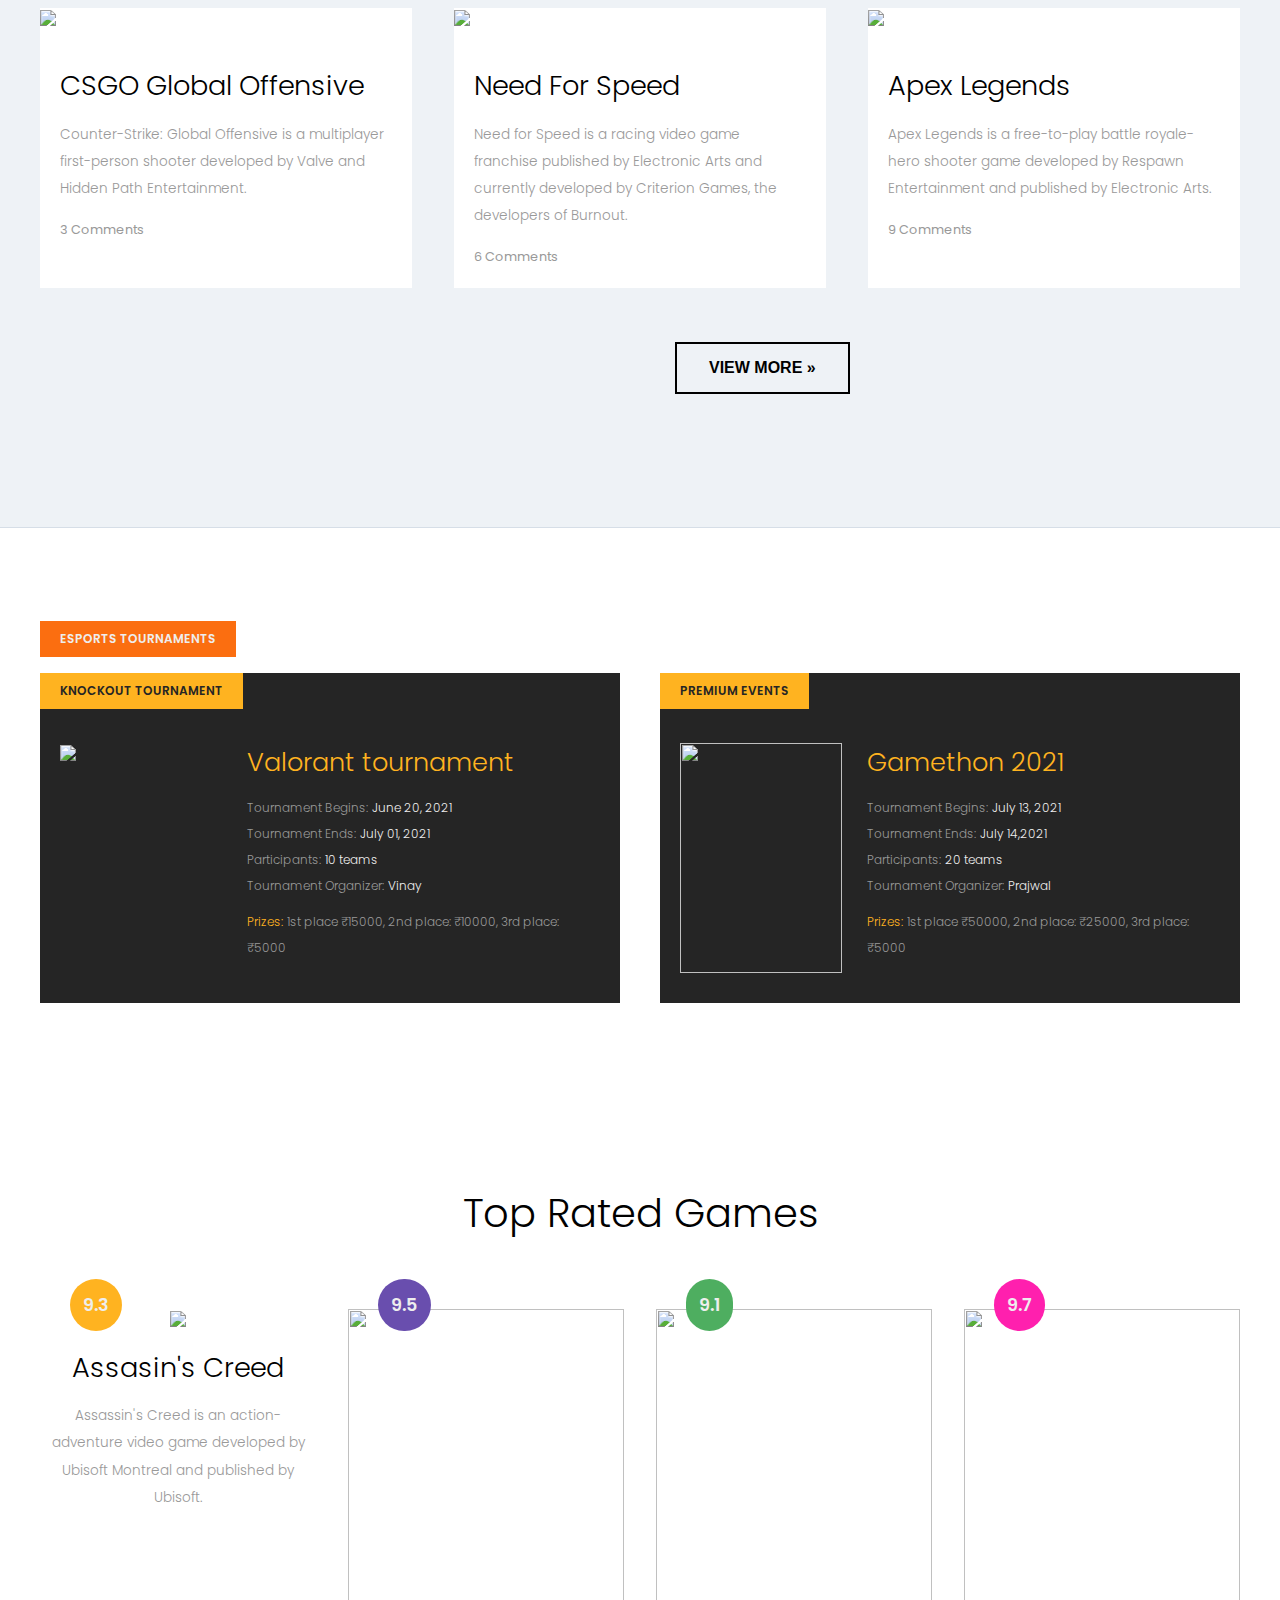
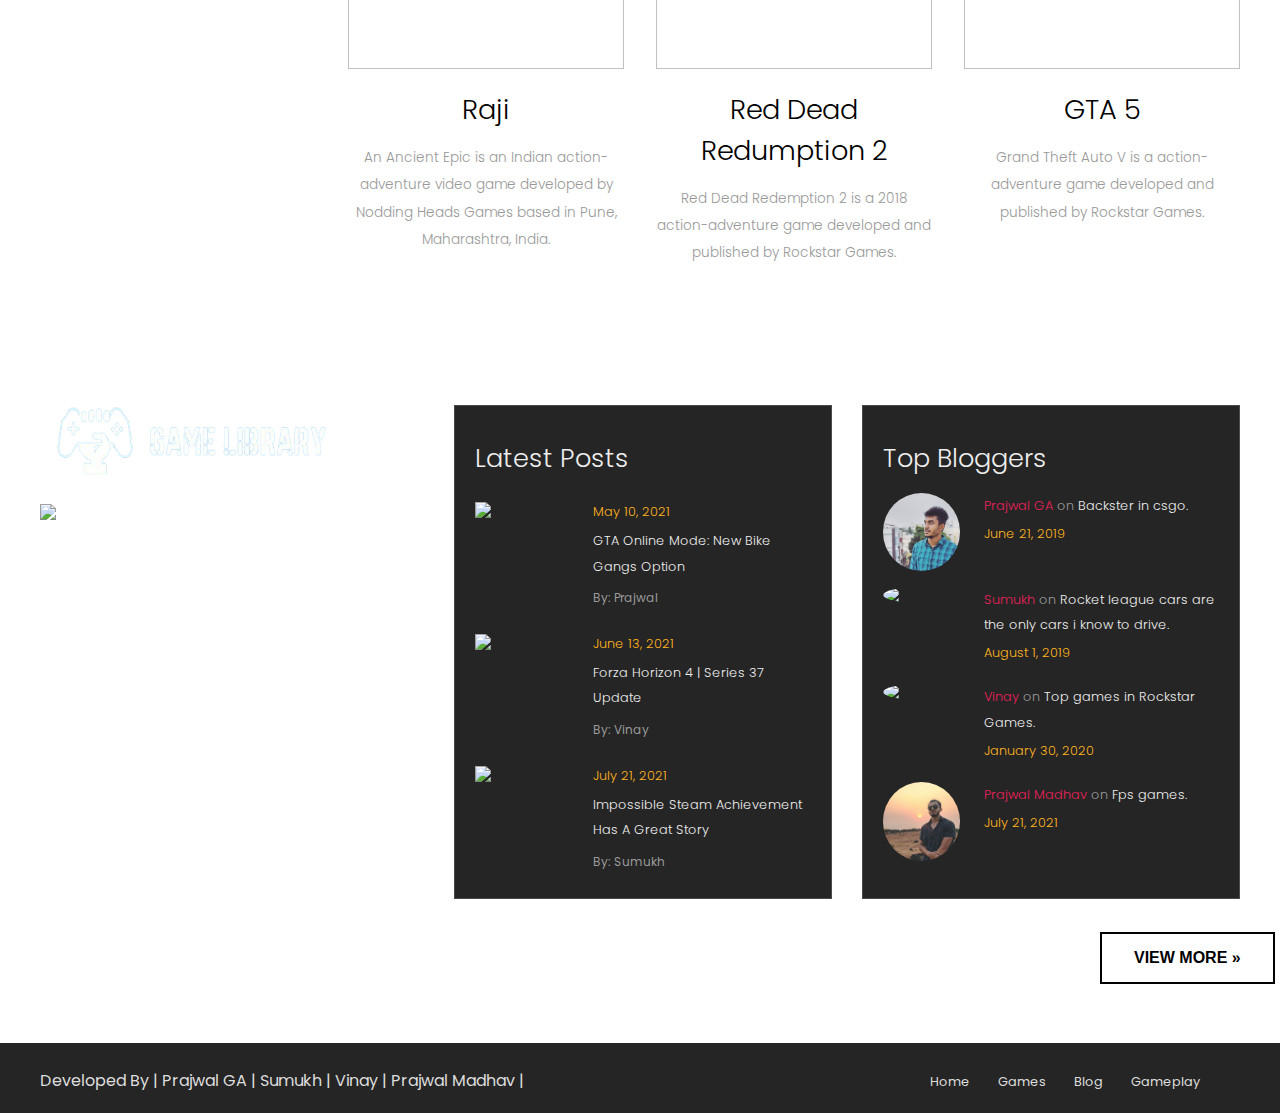
==== commit 2a633a3f: "Add files via upload" ====
--- a/index.html
+++ b/index.html
@@ -374,7 +374,7 @@
                                 </div>
 
                                 <div class="comments-item">
-                                    <img src="pg.jpg" />
+                                    <img src="pg.jpeg" />
                                     <div>
                                         <p><span class="author">Prajwal Madhav</span> <span>on</span> Fps games.</p>
                                         <h5>July 21, 2021</h5>
